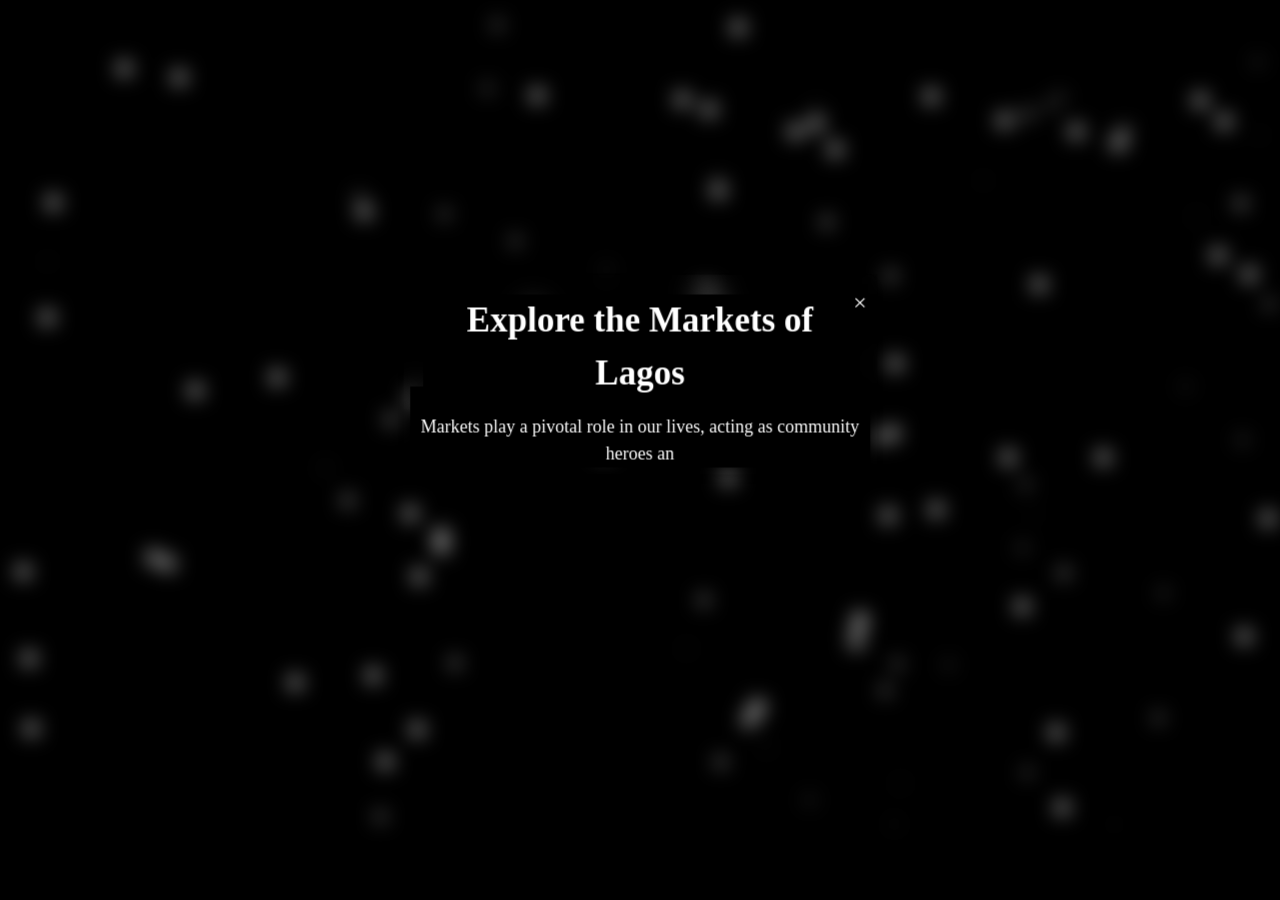
==== index.html @ 4a2139b1 "Add files via upload" ====
<!DOCTYPE html>
<html lang="en">
<head>
    <meta charset="UTF-8">
    <meta name="viewport" content="width=device-width, initial-scale=1.0">
    <link href='https://unpkg.com/boxicons@2.1.4/css/boxicons.min.css' rel='stylesheet'>
    <link rel="stylesheet" href="https://cdnjs.cloudflare.com/ajax/libs/font-awesome/6.4.2/css/all.min.css" integrity="sha512-z3gLpd7yknf1YoNbCzqRKc4qyor8gaKU1qmn+CShxbuBusANI9QpRohGBreCFkKxLhei6S9CQXFEbbKuqLg0DA==" crossorigin="anonymous" referrerpolicy="no-referrer" />
    <title>Lagos Markets</title>
    <link rel="stylesheet" href="new.css">
</head>
<body class="sky">
    <!-- Pop-up Card -->
    <div class="popup-card" id="popupCard">
        <div class="card-content">
            <span class="close-btn" id="closeBtn">&times;</span>
            <h2>Explore the Markets of Lagos</h2>
            <p>
                Markets play a pivotal role in our lives, acting as community heroes and underlining their importance in the fabric of an economy. They foster connections, support local businesses, and ensure food security. <br>Embark on a cosmic adventure to explore Lagos city's markets among the stars and discover their unique and captivating characteristics.<br>Click a star, move a star, either way, they have something to say. <br>Happy exploring!
            </p>
        </div>
    </div>

    <div class="night-sky container-fluid">
        <!-- Stars -->
       
        <!-- Add more stars as needed -->
    </div>

    <div class="modal" id="marketModal">
        <div class="info-card">
            <strong id="modalName"></strong>
            <p id="modalLocation"></p>
            <p id="modalInfo"></p>
            <button id="modalClose">Close</button>
        </div>
    </div>
    

    <div class="dashboard-container">
        <div class="dashboard">
            <div class="custom-dropdown" id="starNameDropdown">
                <div class="dropdown-selected"><i class="fa-solid fa-arrow-up-from-bracket"></i></div> 
                <div class="dropdown-options">
                <div class="dropdown-option" style="--i:5;" class="option-text" data-value="Abattoir Meat Market">Abattoir Meat</div>
                <div class="dropdown-option" style="--i:5;" class="option-text" data-value="Agbalata market">Agbalata market</div>
                <div class="dropdown-option" style="--i:5;" class="option-text" data-value="Alaba international market">Alaba international</div>
                <div class="dropdown-option" style="--i:5;" class="option-text" data-value="Alade Market">Alade</div>
                <div class="dropdown-option" style="--i:5;" class="option-text" data-value="Ajah Market">Ajah Market</div>
                <div class="dropdown-option" style="--i:5;" class="option-text" data-value="Ajina Market">Ajina</div>
                <div class="dropdown-option" style="--i:5;" class="option-text" data-value="Aratumi Market">Aratumi</div>
                <div class="dropdown-option" style="--i:5;" class="option-text" data-value="Arena Market">Arena </div>
                <div class="dropdown-option" style="--i:5;" class="option-text" data-value="Badagry Market">Badagry</div>
                <div class="dropdown-option" style="--i:5;" class="option-text" data-value="Bali Market">Bali</div>
                <div class="dropdown-option" style="--i:5;" class="option-text" data-value="Balogun Market">Balogun </div>
                <div class="dropdown-option" style="--i:5;" class="option-text" data-value="Bar Beach Market">Bar Beach</div>
                <div class="dropdown-option" style="--i:5;" class="option-text" data-value="Bariga Market">Bariga</div>
                <div class="dropdown-option" style="--i:5;" class="option-text" data-value="Computer Village">Computer Village</div>
                <div class="dropdown-option" style="--i:5;" class="option-text" data-value="Dosunmu Market">Dosunmu</div>
                <div class="dropdown-option" style="--i:5;" class="option-text" data-value="Ebute Ero Market">Ebute Ero</div>
                <div class="dropdown-option" style="--i:5;" class="option-text" data-value="Epe Fish Market">Epe Fish Market</div>
                <div class="dropdown-option" style="--i:5;" class="option-text" data-value="Idi Oro Market">Idi Oro Market</div>
                <div class="dropdown-option" style="--i:5;" class="option-text" data-value="Ijora Olapa Fish Market">Ijora Olapa</div>
                <div class="dropdown-option" style="--i:5;" class="option-text" data-value="Iyana-Iba Market">Iyana-Iba Market</div>
                <div class="dropdown-option" style="--i:5;" class="option-text" data-value="Ikotun Market">Ikotun Market</div>
                <div class="dropdown-option" style="--i:5;" class="option-text" data-value="Iddo Market">Iddo Market</div>
                <div class="dropdown-option" style="--i:5;" class="option-text" data-value="Idumota Market">Idumota Market</div>
                <div class="dropdown-option" style="--i:5;" class="option-text" data-value="Ile Epo Market">Ile Epo Market</div>
                <div class="dropdown-option" style="--i:5;" class="option-text" data-value="Ita Faji Market">Ita Faji Market</div>
                <div class="dropdown-option" style="--i:5;" class="option-text" data-value="Itunmoja Market">Itunmoja</div>
                <div class="dropdown-option" style="--i:5;" class="option-text" data-value="Isale Eko Market">Isale Eko Market</div>
                <div class="dropdown-option" style="--i:5;" class="option-text" data-value="Jankarra Market">Jankarra</div>
                <div class="dropdown-option" style="--i:5;" class="option-text" data-value="Ladipo Market">Ladipo Market</div>
                <div class="dropdown-option" style="--i:5;" class="option-text" data-value="Ladipo Paper Market">Ladipo Paper Market</div>
                <div class="dropdown-option" style="--i:5;" class="option-text" data-value="Agboju Market">Agboju</div>
                <div class="dropdown-option" style="--i:5;" class="option-text" data-value="Daleko Market">Daleko</div>
                <div class="dropdown-option" style="--i:5;" class="option-text" data-value="Mushin market">Mushin market</div>
                <div class="dropdown-option" style="--i:5;" class="option-text" data-value="Oyingbo Market">Oyingbo Market</div>
                <div class="dropdown-option" style="--i:5;" class="option-text" data-value="Mile 2 Market">Mile 2 Market</div>
                <div class="dropdown-option" style="--i:5;" class="option-text" data-value="Mile 12 Market">Mile 12 Market</div>
                <div class="dropdown-option" style="--i:5;" class="option-text" data-value="Ogba Sunday Market">Ogba Sunday Market</div>
                <div class="dropdown-option" style="--i:5;" class="option-text" data-value="Ojah Market">Ojah Market</div>
                <div class="dropdown-option" style="--i:5;" class="option-text" data-value="Ojodu Market">Ojodu Market</div>
                <div class="dropdown-option" style="--i:5;" class="option-text" data-value="Oke Odo Market">Oke Odo Market</div>
                <div class="dropdown-option" style="--i:5;" class="option-text" data-value="Oniru New Market">Oniru New Market</div>
                <div class="dropdown-option" style="--i:5;" class="option-text" data-value="Vespa market">Vespa</div>
                <div class="dropdown-option" style="--i:5;" class="option-text" data-value="Oshodi Market">Oshodi Market</div>
                <div class="dropdown-option" style="--i:5;" class="option-text" data-value="Téjúoshó Market">Téjúoshó Market</div>
                <div class="dropdown-option" style="--i:5;" class="option-text" data-value="Sangotedo Market">Sangotedo Market</div>
                <div class="dropdown-option" style="--i:5;" class="option-text" data-value="Kajola Plank Market">Kajola Plank</div>
                <div class="dropdown-option" style="--i:5;" class="option-text" data-value="Katangua Market">Katangua</div>
                <div class="dropdown-option" style="--i:5;" class="option-text" data-value="Odunade market">Odunade market</div>
                <div class="dropdown-option" style="--i:5;" class="option-text" data-value="Ojuwoye Market">Ojuwoye Market</div>
                <div class="dropdown-option" style="--i:5;" class="option-text" data-value="Plaintain Market">Plaintain Market</div>
                <div class="dropdown-option" style="--i:5;" class="option-text" data-value="White sands Market">White sands</div>
                <div class="dropdown-option" style="--i:5;" class="option-text" data-value="Aswani Market">Aswani</div>
                <div class="dropdown-option" style="--i:5;" class="option-text" data-value="Leather market">Leather market</div>
                <div class="dropdown-option" style="--i:5;" class="option-text" data-value="Yaba Market">Yaba Market</div>
                <div class="dropdown-option" style="--i:5;" class="option-text" data-value="Liverpool Under-Bridge Market">Liverpool Under-Bridge</div>
                <div class="dropdown-option" style="--i:5;" class="option-text" data-value="Makoko Asejire Market">Makoko Asejire</div>
                <div class="dropdown-option" style="--i:5;" class="option-text" data-value="Pelewura Market">Pelewura</div>
                <div class="dropdown-option" style="--i:5;" class="option-text" data-value="Rauf Aregbesola Market">Rauf Aregbesola</div>
                <div class="dropdown-option" style="--i:5;" class="option-text" data-value="Sandgrouse market">Sandgrouse</div>
            </div>
            <input type="hidden" name="star" value="">
        </div>
        <button id="changeColorButton" class="neumorphism-button">
            <i class="fas fa-star" style="font-size: 24px; color: white;"></i>
        </button>
    </div>
</div>

    <script src="./new.js"></script>
</body>
</html>
---- new.css ----
*{
    box-sizing: border-box;
    margin: 0;
    padding: 0;
    /* background: url(sky.jpg) !important; */
    background: black;
    background-repeat: no-repeat !important;
    background-size: cover !important;
    background-attachment: fixed !important;
    background-position: center !important;
    /* background: radial-gradient(circle,rgba(3,3,48,1) 0%, rgba(0,0,0,1) 100%); */
}

.sky{
    width: 100vw;
    height: 100vh;
    background: radial-gradient(circle,rgb(2, 2, 12) 0% rgba(0,0,0,1) 100%);

    }
.night-sky{
    position: absolute;
    background: none;
    width: 100%;
    height: 90%;
    margin: 15px;
    padding: 0;
    overflow: hidden;
}
/* Styles for the stars */
.fa-asterisk {
    position: absolute;
    font-size: 24px;
    color: white;
    cursor: pointer;
    user-drag: none;
    touch-action: none;
}


.night-sky i.fa-solid.fa-asterisk {
    animation: glow 2s infinite, fade 3s linear infinite;
    background: none;
    font-size: 20px;
    color: white;
}
@keyframes fade {
    0%, 100% {
        transform: scale(.1);
    }
    50% {
        transform: scale(1);
    }
}

.tooltip {
    position: absolute;
    z-index: 999;
    background-color: rgba(0, 0, 0, 0.8);
    color: white;
    padding: 8px 12px;
    border-radius: 4px;
    font-size: 14px;
    pointer-events: none; /* Prevent the tooltip from blocking mouse events on the underlying elements */
    white-space: nowrap; /* Prevent text from wrapping */
  }
  
  .tooltip strong {
    font-weight: bold;
  }
  
  /* Additional styles for arrow or pointer (optional) */
  .tooltip::before {
    content: '';
    position: absolute;
    border-style: solid;
    border-width: 6px 6px 0;
    border-color: rgba(0, 0, 0, 0.8) transparent transparent transparent;
    bottom: 100%;
    left: 50%;
    transform: translateX(-50%);
  }

  .blur-background {
    filter: blur(15px); /* Apply background blur when the info card is displayed */
}
  .modal {
    display: none;
    position: fixed;
    color: white;
    top: 0;
    left: 0;
    width: 100%;
    height: 100%;
    background-color: rgba(0, 0, 0, 0.5);
    animation: bounceAndHover 3s ease infinite; /* Adjust the duration and easing as needed */
    z-index: 1;
    overflow: auto;
}
/* Add this CSS to your stylesheet */
@keyframes bounceAndHover {
    0%, 100% {
      transform: translateY(0);
    }
    50% {
      transform: translateY(-10px);
    }
  }
  
  

.info-card {
    background-color: transparent;
    padding: 20px;
    border-radius: 5px;
    position: absolute;
    top: 50%;
    left: 50%;
    border-radius: 50px;
    transform: translate(-50%, -50%);
    text-align: center;
    box-shadow: 0px 0px 10px rgba(0, 0, 0, 0.2);
}



#modalClose {
    background-color: #121404;
    color: white;
    border: none;
    padding: 5px 10px;
    border-radius: 5px;
    cursor: pointer;
    margin-top: 10px;
}
.close-button {
    position: absolute;
    top: 10px;
    right: 10px;
    cursor: pointer;
    box-shadow: 4px 4px 8px rgba(11, 11, 11, 0.1), -4px -4px 8px rgba(30, 29, 29, 0.5); /* Neumorphism-style box shadow */
    transition: all 0.2s ease-in-out;
}

/* Dashboard Styles */
.dashboard-container {
    background-color: none;
    padding: 20px;
    position: fixed;
    bottom: 0;
    width: 100%; /* Change width to 100% */
    display: flex;
    justify-content: center;
    margin: 0;
    z-index: 1;
    box-shadow: 0px 0px 10px rgba(0, 0, 0, 0.2);
}


.dashboard {
    display: flex;
    /* flex-direction: column; */
    align-items: center;
    justify-content: space-between;
}

.dashboard label {
    margin: 10px 0;
    color: white;
    font-size: 15px;
}

/* Style the custom dropdown */
.custom-dropdown {
    position: relative;
    display: inline-block;
}

/* Style the custom dropdown */
.custom-dropdown {
    position: relative;
    display: inline-block;
}

/* Style the dropdown container */
.dropdown-container {
    position: fixed;
    bottom: 20px; /* Adjust this value to control the distance from the bottom */
    left: 50%;
    transform: translateX(-50%);
    z-index: 1; /* Ensure the dropdown container is above other elements */
    background: none;
}

/* Style the dropdown selected element */
.dropdown-selected {
    height: 50px;
    width: 190px;
    line-height: 50px;
    padding: 0 20px;
    background-color: #000000;
    border-radius: 50px;
    color: rgb(255, 241, 241);
    display: flex;
    justify-content: space-between;
    align-items: center;
    cursor: pointer;
    z-index: 2;
    position: relative;
    transition: all 0.2s ease-in-out;
    box-shadow: 0px 4px 6px rgba(0, 0, 0, 0.1), 0px 1px 3px rgba(0, 0, 0, 0.08); /* Matte black shadow */
    filter: drop-shadow(0px 4px 6px rgba(255, 255, 255, 0.2)); /* Mild light shadow */
}

/* Style the button text color */
.dropdown-selected span {
    flex-grow: 1;
    padding: 0 10px;
    white-space: nowrap;
    overflow: hidden;
    text-overflow: ellipsis;
}

/* Style the dropdown options */
.dropdown-options {
    display: none;
    position: absolute;
    bottom: 60px; /* Adjust this value to control the distance from the bottom */
    left: 50%;
    transform: translateX(-50%);
    width: 190px;
    color: rgb(152, 152, 152);
    max-height: 150px;
    overflow-y: auto;
    background-color: #302a2a;
    border-radius: 0 0 10px 10px;
    box-shadow: 0px 0px 10px rgba(0, 0, 0, 0.2);
    z-index: 3; /* Ensure the dropdown options are above other elements */
    max-height: 150px; /* Set a maximum height for scroll effect */
    overflow-y: auto; 
}

/* Show the dropdown options when .active class is added to .custom-dropdown */
.custom-dropdown.active .dropdown-options {
    display: block;
}

.custom-dropdown .fa-arrow-up-from-bracket {
    font-size: 15px;
    color: white;
}

/* Style the dropdown option items */
.dropdown-option {
    padding: 10px;
    cursor: pointer;
    transition: background-color 0.3s ease;
    background-color: rgb(0, 0, 0);
    padding: 10px 20px !important;
    border-top: 2px solid rgba(60, 55, 55, 0.2)
}

.dropdown-option:hover {
    background-color: #14151d;
}


.neumorphism-button {
    background-color: black; /* Background color for the button */
    color: #716c6c; /* Text color for the button */
    border: none;
    padding: 10px 20px;
    border-radius: 10px;
    margin: 0 0 0 20px;
    cursor: pointer;
    box-shadow: 4px 4px 8px rgba(173, 163, 163, 0.1), -4px -4px 8px rgba(38, 35, 35, 0.5); /* Neumorphism-style box shadow */
    transition: all 0.01s ease-in-out;
}

.neumorphism-button:active {
    transform: translate(2px, 2px);
    box-shadow: 1px 1px 5px #1f1e1e, -1px -1px 5px #252121;
}

.fa-arrow-up-from-bracket {
    transition: transform 0.3s ease !important; /* Add smooth transition effect */
}

/* Rotated state of the arrow icon */
.fa-arrow-up-from-bracket.rotated {
    transform: rotate(180deg) !important;
}

/* Add your existing styles here */

/* Pop-up Card Styles */
/* Style the popup card */
.popup-card {
    display: none;
    position: fixed;
    top: 50%; /* Vertically center */
    left: 50%; /* Horizontally center */
    transform: translate(-50%, -130%); /* Center the element */
    width: 37%;
    height: 15%;
    line-height: 1.5;
    background: none;
    z-index: 999;
    color: white;
    backdrop-filter: blur(10px); /* Apply blur to the popup */
    display: flex;
    justify-content: center;
    align-items: center;
    flex-direction: column;
}

.popup-open {
    filter: blur(10px); /* Apply blur to the background when popup is open */
}

/* Style the content inside the popup card */
.popup-card h2 {
    font-size: 35px;
}

.popup-card p {
    font-size: 18px;
    margin: -13px;
}

.card-content {
    background: none;
    font-size: 30px;
    border-radius: 10px;
    padding: 20px;
    text-align: center;
    box-shadow: 0 4px 6px rgba(0, 0, 0, 0.1);
}


.close-btn {
    position: absolute;
    top: 10px;
    right: 10px;
    font-size: 24px;
    cursor: pointer;
}

/* Media query for smaller screens */
@media (max-width: 912px) and (max-height: 1368px) and (min-width: 280px) and (min-height: 360px) {
    body {
        overflow: hidden; /* Prevent body overflow to avoid interference with swipe scrolling */
    }

    .night-sky {
        /* ... (your existing styles) ... */
        overflow-y: scroll; /* Enable vertical scrolling for the night sky element */
        -webkit-overflow-scrolling: touch; /* Enable swipe scrolling for iOS devices */
    }
    
    /* Apply overflow: hidden; to .popup-card when it's open */
    .popup-open .popup-card {
        overflow: hidden;
    }

    .popup-card {
        width: 80%; /* Adjust the width for smaller screens */
        height: 25%; /* Adjust the height for smaller screens */
        top: 40%; /* Vertically center */
        left: 50%; /* Horizontally center */
        transform: translate(-50%, -50%); /* Center the element */
        line-height: 1.5;
        background: none;
        z-index: 999;
        color: white;
        backdrop-filter: blur(10px); /* Apply blur to the popup */
        display: flex;
        justify-content: center;
        align-items: center;
        flex-direction: column;
    }

    .popup-card h2 {
        font-size: 25px;
    }
    
    .popup-card p {
        font-size: 14px;
        margin: -13px;
    }

    .info-card {
        background-color: transparent;
        padding: 20px;
        border-radius: 5px;
        position: absolute;
        top: 50%;
        left: 50%;
        border-radius: 50px;
        transform: translate(-50%, -50%);
        text-align: center;
        box-shadow: 0px 0px 10px rgba(0, 0, 0, 0.2);
        width: 70%; /* Adjust the width for smaller screens */
    }

    .dropdown-options {
        max-height: 150px; /* Set your desired maximum height */
        overflow-y: scroll; /* Enable vertical scrolling with a scrollbar */
        padding-right: 8px; /* Add some padding to avoid content cutoff */
        -webkit-overflow-scrolling: touch; /* Enable swipe scrolling for iOS devices */
    }

    .dashboard-container {
        position: fixed;
        bottom: 16px;
        left: 0;
        width: 100%;
    }

    /* Styles for stars on smaller screens */
    .fa-asterisk {
        font-size: 32px;
    }

    .night-sky {
        position: absolute;
        background: none;
        width: calc(100% - 30px); /* Subtract 30px from both sides for margin */
        height: 90%;
        margin: 15px;
        padding: 0;
        overflow: hidden;
    }

    .night-sky i.fa-asterisk {
        text-shadow: 0px 0px 10px white;
        animation: fade 3s linear infinite;
        background: none;
        font-size: 25px;
        color: white;
    }
}
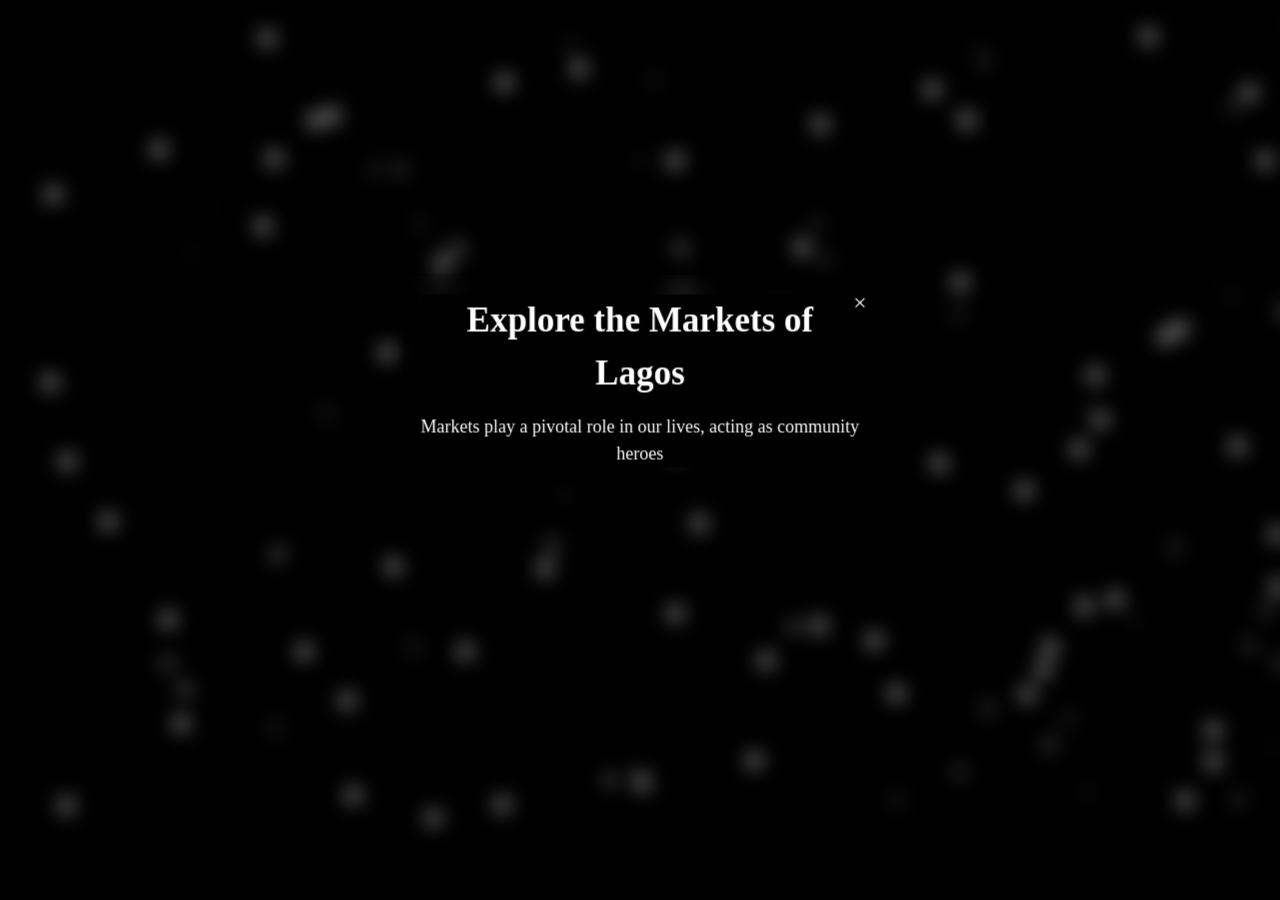
==== commit aa818e3a: "Update index.html" ====
--- a/index.html
+++ b/index.html
@@ -39,67 +39,76 @@
     <div class="dashboard-container">
         <div class="dashboard">
             <div class="custom-dropdown" id="starNameDropdown">
-                <div class="dropdown-selected"><i class="fa-solid fa-arrow-up-from-bracket"></i></div> 
+                <div class="dropdown-selected">
+                    <i class="fa-solid fa-arrow-up-from-bracket"></i></div> 
                 <div class="dropdown-options">
-                <div class="dropdown-option" style="--i:5;" class="option-text" data-value="Abattoir Meat Market">Abattoir Meat</div>
-                <div class="dropdown-option" style="--i:5;" class="option-text" data-value="Agbalata market">Agbalata market</div>
-                <div class="dropdown-option" style="--i:5;" class="option-text" data-value="Alaba international market">Alaba international</div>
-                <div class="dropdown-option" style="--i:5;" class="option-text" data-value="Alade Market">Alade</div>
-                <div class="dropdown-option" style="--i:5;" class="option-text" data-value="Ajah Market">Ajah Market</div>
-                <div class="dropdown-option" style="--i:5;" class="option-text" data-value="Ajina Market">Ajina</div>
-                <div class="dropdown-option" style="--i:5;" class="option-text" data-value="Aratumi Market">Aratumi</div>
-                <div class="dropdown-option" style="--i:5;" class="option-text" data-value="Arena Market">Arena </div>
-                <div class="dropdown-option" style="--i:5;" class="option-text" data-value="Badagry Market">Badagry</div>
-                <div class="dropdown-option" style="--i:5;" class="option-text" data-value="Bali Market">Bali</div>
-                <div class="dropdown-option" style="--i:5;" class="option-text" data-value="Balogun Market">Balogun </div>
-                <div class="dropdown-option" style="--i:5;" class="option-text" data-value="Bar Beach Market">Bar Beach</div>
-                <div class="dropdown-option" style="--i:5;" class="option-text" data-value="Bariga Market">Bariga</div>
-                <div class="dropdown-option" style="--i:5;" class="option-text" data-value="Computer Village">Computer Village</div>
-                <div class="dropdown-option" style="--i:5;" class="option-text" data-value="Dosunmu Market">Dosunmu</div>
-                <div class="dropdown-option" style="--i:5;" class="option-text" data-value="Ebute Ero Market">Ebute Ero</div>
-                <div class="dropdown-option" style="--i:5;" class="option-text" data-value="Epe Fish Market">Epe Fish Market</div>
-                <div class="dropdown-option" style="--i:5;" class="option-text" data-value="Idi Oro Market">Idi Oro Market</div>
-                <div class="dropdown-option" style="--i:5;" class="option-text" data-value="Ijora Olapa Fish Market">Ijora Olapa</div>
-                <div class="dropdown-option" style="--i:5;" class="option-text" data-value="Iyana-Iba Market">Iyana-Iba Market</div>
-                <div class="dropdown-option" style="--i:5;" class="option-text" data-value="Ikotun Market">Ikotun Market</div>
-                <div class="dropdown-option" style="--i:5;" class="option-text" data-value="Iddo Market">Iddo Market</div>
-                <div class="dropdown-option" style="--i:5;" class="option-text" data-value="Idumota Market">Idumota Market</div>
-                <div class="dropdown-option" style="--i:5;" class="option-text" data-value="Ile Epo Market">Ile Epo Market</div>
-                <div class="dropdown-option" style="--i:5;" class="option-text" data-value="Ita Faji Market">Ita Faji Market</div>
-                <div class="dropdown-option" style="--i:5;" class="option-text" data-value="Itunmoja Market">Itunmoja</div>
-                <div class="dropdown-option" style="--i:5;" class="option-text" data-value="Isale Eko Market">Isale Eko Market</div>
-                <div class="dropdown-option" style="--i:5;" class="option-text" data-value="Jankarra Market">Jankarra</div>
-                <div class="dropdown-option" style="--i:5;" class="option-text" data-value="Ladipo Market">Ladipo Market</div>
-                <div class="dropdown-option" style="--i:5;" class="option-text" data-value="Ladipo Paper Market">Ladipo Paper Market</div>
-                <div class="dropdown-option" style="--i:5;" class="option-text" data-value="Agboju Market">Agboju</div>
-                <div class="dropdown-option" style="--i:5;" class="option-text" data-value="Daleko Market">Daleko</div>
-                <div class="dropdown-option" style="--i:5;" class="option-text" data-value="Mushin market">Mushin market</div>
-                <div class="dropdown-option" style="--i:5;" class="option-text" data-value="Oyingbo Market">Oyingbo Market</div>
-                <div class="dropdown-option" style="--i:5;" class="option-text" data-value="Mile 2 Market">Mile 2 Market</div>
-                <div class="dropdown-option" style="--i:5;" class="option-text" data-value="Mile 12 Market">Mile 12 Market</div>
-                <div class="dropdown-option" style="--i:5;" class="option-text" data-value="Ogba Sunday Market">Ogba Sunday Market</div>
-                <div class="dropdown-option" style="--i:5;" class="option-text" data-value="Ojah Market">Ojah Market</div>
-                <div class="dropdown-option" style="--i:5;" class="option-text" data-value="Ojodu Market">Ojodu Market</div>
-                <div class="dropdown-option" style="--i:5;" class="option-text" data-value="Oke Odo Market">Oke Odo Market</div>
-                <div class="dropdown-option" style="--i:5;" class="option-text" data-value="Oniru New Market">Oniru New Market</div>
-                <div class="dropdown-option" style="--i:5;" class="option-text" data-value="Vespa market">Vespa</div>
-                <div class="dropdown-option" style="--i:5;" class="option-text" data-value="Oshodi Market">Oshodi Market</div>
-                <div class="dropdown-option" style="--i:5;" class="option-text" data-value="Téjúoshó Market">Téjúoshó Market</div>
-                <div class="dropdown-option" style="--i:5;" class="option-text" data-value="Sangotedo Market">Sangotedo Market</div>
-                <div class="dropdown-option" style="--i:5;" class="option-text" data-value="Kajola Plank Market">Kajola Plank</div>
-                <div class="dropdown-option" style="--i:5;" class="option-text" data-value="Katangua Market">Katangua</div>
-                <div class="dropdown-option" style="--i:5;" class="option-text" data-value="Odunade market">Odunade market</div>
-                <div class="dropdown-option" style="--i:5;" class="option-text" data-value="Ojuwoye Market">Ojuwoye Market</div>
-                <div class="dropdown-option" style="--i:5;" class="option-text" data-value="Plaintain Market">Plaintain Market</div>
-                <div class="dropdown-option" style="--i:5;" class="option-text" data-value="White sands Market">White sands</div>
-                <div class="dropdown-option" style="--i:5;" class="option-text" data-value="Aswani Market">Aswani</div>
-                <div class="dropdown-option" style="--i:5;" class="option-text" data-value="Leather market">Leather market</div>
-                <div class="dropdown-option" style="--i:5;" class="option-text" data-value="Yaba Market">Yaba Market</div>
-                <div class="dropdown-option" style="--i:5;" class="option-text" data-value="Liverpool Under-Bridge Market">Liverpool Under-Bridge</div>
-                <div class="dropdown-option" style="--i:5;" class="option-text" data-value="Makoko Asejire Market">Makoko Asejire</div>
-                <div class="dropdown-option" style="--i:5;" class="option-text" data-value="Pelewura Market">Pelewura</div>
-                <div class="dropdown-option" style="--i:5;" class="option-text" data-value="Rauf Aregbesola Market">Rauf Aregbesola</div>
-                <div class="dropdown-option" style="--i:5;" class="option-text" data-value="Sandgrouse market">Sandgrouse</div>
+                    <div class="dropdown-option" style="--i:5;" class="option-text" data-value="Abattoir Meat Market">Abattoir Meat</div>
+                    <div class="dropdown-option" style="--i:5;" class="option-text" data-value="Agbalata Market">Agbalata</div>
+                    <div class="dropdown-option" style="--i:5;" class="option-text" data-value="Agboju Market">Agboju</div>
+                    <div class="dropdown-option" style="--i:5;" class="option-text" data-value="Agege Market">Agege</div>
+                    <div class="dropdown-option" style="--i:5;" class="option-text" data-value="Ajah Market">Ajah</div>
+                    <div class="dropdown-option" style="--i:5;" class="option-text" data-value="Ajina Market">Ajina</div>
+                    <div class="dropdown-option" style="--i:5;" class="option-text" data-value="Akodo Market">Akodo</div>
+                    <div class="dropdown-option" style="--i:5;" class="option-text" data-value="Alaba international Market">Alaba</div>
+                    <div class="dropdown-option" style="--i:5;" class="option-text" data-value="Alade Market">Alade</div>
+                    <div class="dropdown-option" style="--i:5;" class="option-text" data-value="Alade Market (New)">New Alade</div>
+                    <div class="dropdown-option" style="--i:5;" class="option-text" data-value="Amu Market">Amu</div>
+                    <div class="dropdown-option" style="--i:5;" class="option-text" data-value="Apongbon Market">Apongbon</div>
+                    <div class="dropdown-option" style="--i:5;" class="option-text" data-value="Aratumi Market">Aratumi</div>
+                    <div class="dropdown-option" style="--i:5;" class="option-text" data-value="Arena Market">Arena</div>
+                    <div class="dropdown-option" style="--i:5;" class="option-text" data-value="Aswani Market">Aswani</div>
+                    <div class="dropdown-option" style="--i:5;" class="option-text" data-value="Bali Market">Bali</div>
+                    <div class="dropdown-option" style="--i:5;" class="option-text" data-value="Balogun Market">Balogun</div>
+                    <div class="dropdown-option" style="--i:5;" class="option-text" data-value="Bar Beach Market">Bar Beach</div>
+                    <div class="dropdown-option" style="--i:5;" class="option-text" data-value="Bariga Market">Bariga</div>
+                    <div class="dropdown-option" style="--i:5;" class="option-text" data-value="Cele Market">Cele</div>
+                    <div class="dropdown-option" style="--i:5;" class="option-text" data-value="Computer Village">Computer Village</div>
+                    <div class="dropdown-option" style="--i:5;" class="option-text" data-value="Daleko Market">Daleko</div>
+                    <div class="dropdown-option" style="--i:5;" class="option-text" data-value="Dosunmu Market">Dosunmu</div>
+                    <div class="dropdown-option" style="--i:5;" class="option-text" data-value="Ebute Ero Market">Ebute Ero</div>
+                    <div class="dropdown-option" style="--i:5;" class="option-text" data-value="Epe Fish Market">Epe Fish Market</div>
+                    <div class="dropdown-option" style="--i:5;" class="option-text" data-value="Idi Oro Market">Idi Oro</div>
+                    <div class="dropdown-option" style="--i:5;" class="option-text" data-value="Iddo Market">Iddo</div>
+                    <div class="dropdown-option" style="--i:5;" class="option-text" data-value="Idumota Market">Idumota</div>
+                    <div class="dropdown-option" style="--i:5;" class="option-text" data-value="Ijesha Market">Ijesha</div>
+                    <div class="dropdown-option" style="--i:5;" class="option-text" data-value="Ijora Olapa Fish Market">Ijora Olapa</div>
+                    <div class="dropdown-option" style="--i:5;" class="option-text" data-value="Ile Epo Market">Ile Epo</div>
+                    <div class="dropdown-option" style="--i:5;" class="option-text" data-value="Isale Eko Market">Isale Eko</div>
+                    <div class="dropdown-option" style="--i:5;" class="option-text" data-value="Ita Faji Market">Ita Faji</div>
+                    <div class="dropdown-option" style="--i:5;" class="option-text" data-value="Itunmoja Market">Itunmoja</div>
+                    <div class="dropdown-option" style="--i:5;" class="option-text" data-value="Iyana-Iba Market">Iyana-Iba</div>
+                    <div class="dropdown-option" style="--i:5;" class="option-text" data-value="Ikotun Market">Ikotun</div>
+                    <div class="dropdown-option" style="--i:5;" class="option-text" data-value="Jankarra Market">Jankarra</div>
+                    <div class="dropdown-option" style="--i:5;" class="option-text" data-value="Kajola Plank Market">Kajola Plank</div>
+                    <div class="dropdown-option" style="--i:5;" class="option-text" data-value="Katangua Market">Katangua</div>
+                    <div class="dropdown-option" style="--i:5;" class="option-text" data-value="Lekki Arts & Crafts Market">Lekki Arts & Crafts</div>
+                    <div class="dropdown-option" style="--i:5;" class="option-text" data-value="Ladipo Market">Ladipo</div>
+                    <div class="dropdown-option" style="--i:5;" class="option-text" data-value="Ladipo Paper Market">Ladipo Paper</div>
+                    <div class="dropdown-option" style="--i:5;" class="option-text" data-value="Leather Market">Leather</div>
+                    <div class="dropdown-option" style="--i:5;" class="option-text" data-value="Liverpool Under-Bridge Market">Liverpool Under-Bridge</div>
+                    <div class="dropdown-option" style="--i:5;" class="option-text" data-value="Makoko Asejire Market">Makoko Asejire</div>
+                    <div class="dropdown-option" style="--i:5;" class="option-text" data-value="Mile 12 Market">Mile 12</div>
+                    <div class="dropdown-option" style="--i:5;" class="option-text" data-value="Mile 2 Market">Mile 2</div>
+                    <div class="dropdown-option" style="--i:5;" class="option-text" data-value="Mushin Market">Mushin</div>
+                    <div class="dropdown-option" style="--i:5;" class="option-text" data-value="Odunade Market">Odunade</div>
+                    <div class="dropdown-option" style="--i:5;" class="option-text" data-value="Ogba Sunday Market">Ogba Sunday Market</div>
+                    <div class="dropdown-option" style="--i:5;" class="option-text" data-value="Ojah Market">Ojah</div>
+                    <div class="dropdown-option" style="--i:5;" class="option-text" data-value="Ojodu Market">Ojodu</div>
+                    <div class="dropdown-option" style="--i:5;" class="option-text" data-value="Ojuwoye Market">Ojuwoye</div>
+                    <div class="dropdown-option" style="--i:5;" class="option-text" data-value="Oke Odo Market">Oke Odo</div>
+                    <div class="dropdown-option" style="--i:5;" class="option-text" data-value="Oniru New Market">Oniru New Market</div>
+                    <div class="dropdown-option" style="--i:5;" class="option-text" data-value="Onipanu Rod Market">Onipanu Rod</div>
+                    <div class="dropdown-option" style="--i:5;" class="option-text" data-value="Oshodi Market">Oshodi</div>
+                    <div class="dropdown-option" style="--i:5;" class="option-text" data-value="Owode Onirin Market">Owode Onirin</div>
+                    <div class="dropdown-option" style="--i:5;" class="option-text" data-value="Oyingbo Market">Oyingbo</div>
+                    <div class="dropdown-option" style="--i:5;" class="option-text" data-value="Pelewura Market">Pelewura</div>
+                    <div class="dropdown-option" style="--i:5;" class="option-text" data-value="Rauf Aregbesola Market">Rauf Aregbesola</div>
+                    <div class="dropdown-option" style="--i:5;" class="option-text" data-value="Sandgrouse Market">Sandgrouse</div>
+                    <div class="dropdown-option" style="--i:5;" class="option-text" data-value="Sangotedo Market">Sangotedo</div>
+                    <div class="dropdown-option" style="--i:5;" class="option-text" data-value="Téjúoshó Market">Téjúoshó</div>
+                    <div class="dropdown-option" style="--i:5;" class="option-text" data-value="Vespa Market">Vespa</div>
+                    <div class="dropdown-option" style="--i:5;" class="option-text" data-value="White Sands Market">White Sands</div>
+                    <div class="dropdown-option" style="--i:5;" class="option-text" data-value="Yaba Market">Yaba</div>
             </div>
             <input type="hidden" name="star" value="">
         </div>
--- a/new.css
+++ b/new.css
@@ -26,6 +26,7 @@
     padding: 0;
     overflow: hidden;
 }
+
 /* Styles for the stars */
 .fa-asterisk {
     position: absolute;
@@ -399,7 +400,8 @@
         transform: translate(-50%, -50%);
         text-align: center;
         box-shadow: 0px 0px 10px rgba(0, 0, 0, 0.2);
-        width: 70%; /* Adjust the width for smaller screens */
+        width: 90%; /* Adjust the width for smaller screens */
+        height: auto;
     }
 
     .dropdown-options {
@@ -438,4 +440,9 @@
         font-size: 25px;
         color: white;
     }
-}+}
+
+@media (max-height: 667px) {
+    
+}
+
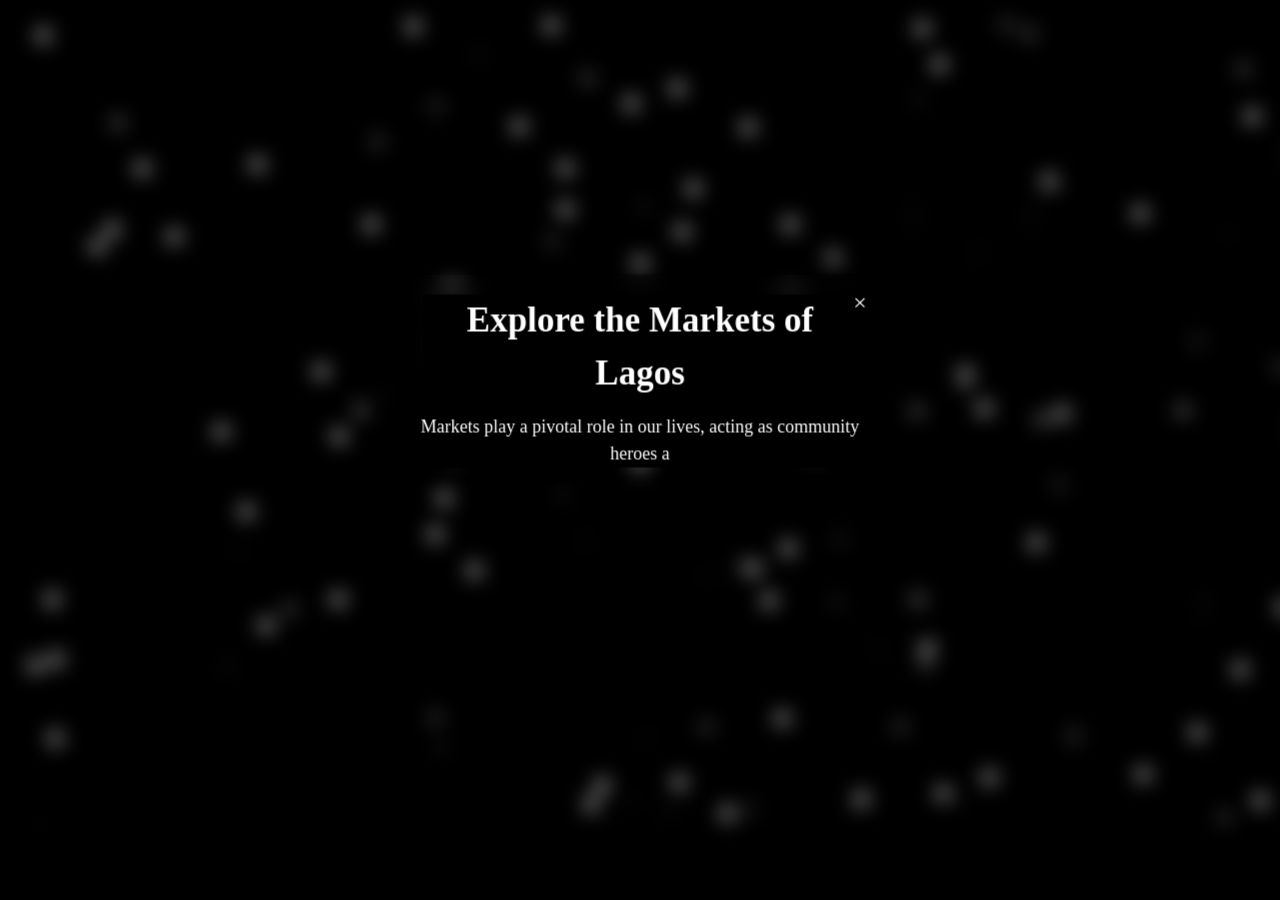
==== commit a8a561c2: "Update index.html" ====
--- a/index.html
+++ b/index.html
@@ -42,7 +42,7 @@
                 <div class="dropdown-selected">
                     <i class="fa-solid fa-arrow-up-from-bracket"></i></div> 
                 <div class="dropdown-options">
-                    <div class="dropdown-option" style="--i:5;" class="option-text" data-value="Abattoir Meat Market">Abattoir Meat</div>
+                    <div class="dropdown-option" style="--i:5;" class="option-text" data-value="Abattoir Meat Market">Abattoir</div>
                     <div class="dropdown-option" style="--i:5;" class="option-text" data-value="Agbalata Market">Agbalata</div>
                     <div class="dropdown-option" style="--i:5;" class="option-text" data-value="Agboju Market">Agboju</div>
                     <div class="dropdown-option" style="--i:5;" class="option-text" data-value="Agege Market">Agege</div>
@@ -85,7 +85,7 @@
                     <div class="dropdown-option" style="--i:5;" class="option-text" data-value="Ladipo Market">Ladipo</div>
                     <div class="dropdown-option" style="--i:5;" class="option-text" data-value="Ladipo Paper Market">Ladipo Paper</div>
                     <div class="dropdown-option" style="--i:5;" class="option-text" data-value="Leather Market">Leather</div>
-                    <div class="dropdown-option" style="--i:5;" class="option-text" data-value="Liverpool Under-Bridge Market">Liverpool Under-Bridge</div>
+                    <div class="dropdown-option" style="--i:5;" class="option-text" data-value="Liverpool Under-Bridge Market">Liverpool</div>
                     <div class="dropdown-option" style="--i:5;" class="option-text" data-value="Makoko Asejire Market">Makoko Asejire</div>
                     <div class="dropdown-option" style="--i:5;" class="option-text" data-value="Mile 12 Market">Mile 12</div>
                     <div class="dropdown-option" style="--i:5;" class="option-text" data-value="Mile 2 Market">Mile 2</div>
@@ -97,7 +97,7 @@
                     <div class="dropdown-option" style="--i:5;" class="option-text" data-value="Ojuwoye Market">Ojuwoye</div>
                     <div class="dropdown-option" style="--i:5;" class="option-text" data-value="Oke Odo Market">Oke Odo</div>
                     <div class="dropdown-option" style="--i:5;" class="option-text" data-value="Oniru New Market">Oniru New Market</div>
-                    <div class="dropdown-option" style="--i:5;" class="option-text" data-value="Onipanu Rod Market">Onipanu Rod</div>
+                    <div class="dropdown-option" style="--i:5;" class="option-text" data-value="Onipanu Rod Market">Onipanu</div>
                     <div class="dropdown-option" style="--i:5;" class="option-text" data-value="Oshodi Market">Oshodi</div>
                     <div class="dropdown-option" style="--i:5;" class="option-text" data-value="Owode Onirin Market">Owode Onirin</div>
                     <div class="dropdown-option" style="--i:5;" class="option-text" data-value="Oyingbo Market">Oyingbo</div>
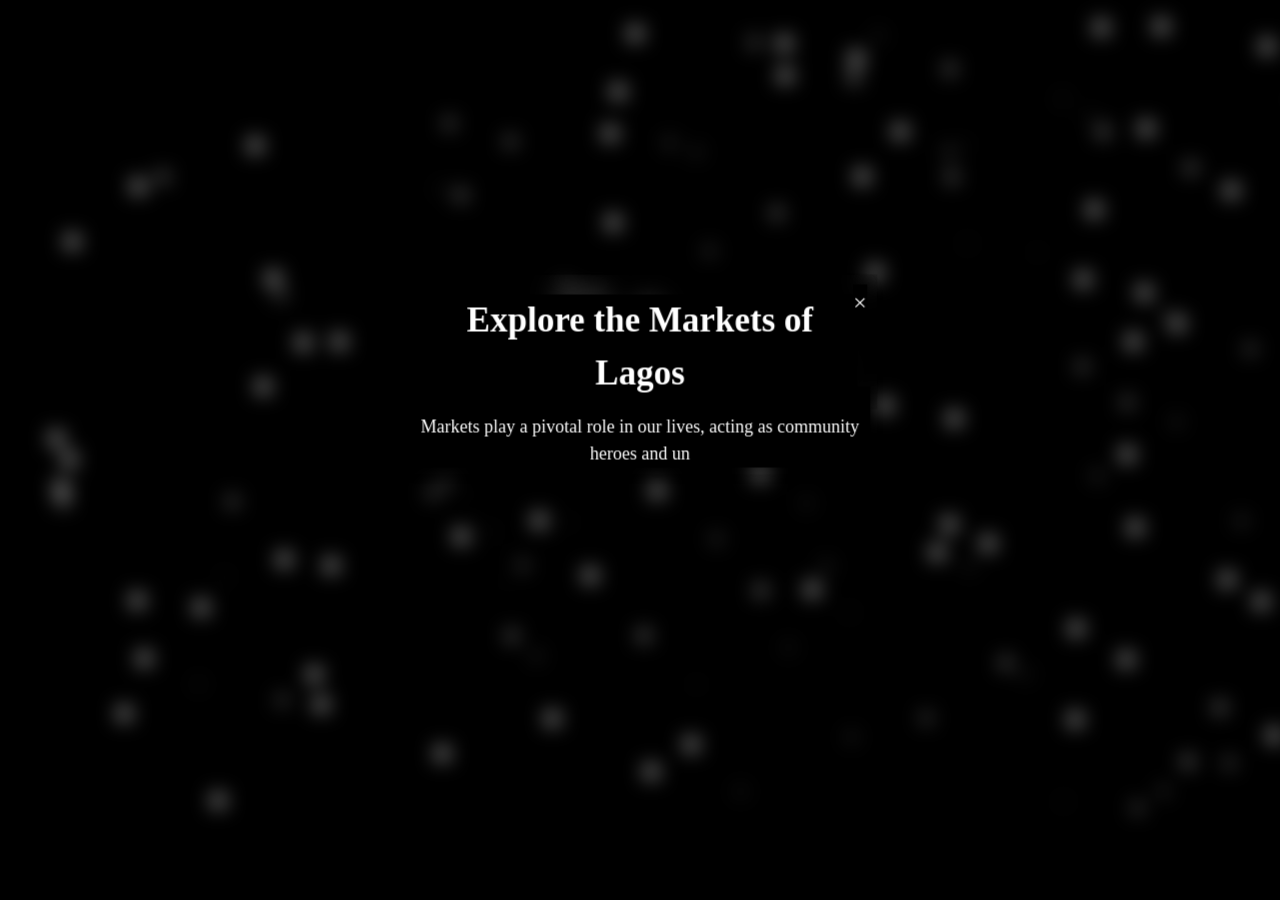
==== commit 317e738c: "Update index.html" ====
--- a/index.html
+++ b/index.html
@@ -15,7 +15,7 @@
             <span class="close-btn" id="closeBtn">&times;</span>
             <h2>Explore the Markets of Lagos</h2>
             <p>
-                Markets play a pivotal role in our lives, acting as community heroes and underlining their importance in the fabric of an economy. They foster connections, support local businesses, and ensure food security. <br>Embark on a cosmic adventure to explore Lagos city's markets among the stars and discover their unique and captivating characteristics.<br>Click a star, move a star, either way, they have something to say. <br>Happy exploring!
+                Markets play a pivotal role in our lives, acting as community heroes and underlining their importance in the fabric of an economy. They foster connections, support local businesses, and ensure food security. <br>Embark on a cosmic adventure to explore Lagos city's markets among the stars and discover their unique and captivating characteristics.<br>Click a star. Move a star. Either way, they have something to say. <br>Happy exploring!
             </p>
         </div>
     </div>
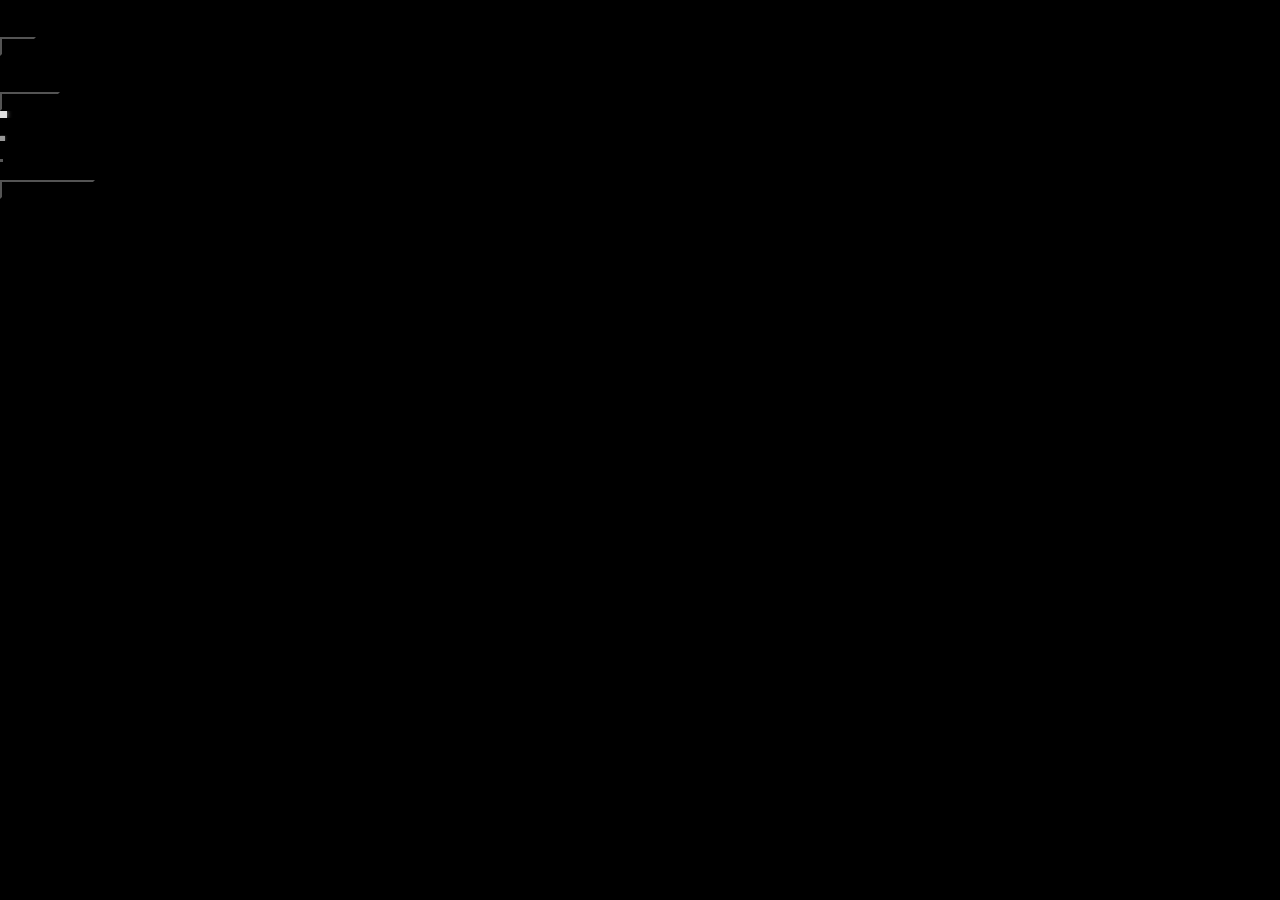
==== commit b2045d42: "Update index.html" ====
--- a/index.html
+++ b/index.html
@@ -8,114 +8,30 @@
     <title>Lagos Markets</title>
     <link rel="stylesheet" href="new.css">
 </head>
-<body class="sky">
-    <!-- Pop-up Card -->
-    <div class="popup-card" id="popupCard">
-        <div class="card-content">
-            <span class="close-btn" id="closeBtn">&times;</span>
-            <h2>Explore the Markets of Lagos</h2>
-            <p>
-                Markets play a pivotal role in our lives, acting as community heroes and underlining their importance in the fabric of an economy. They foster connections, support local businesses, and ensure food security. <br>Embark on a cosmic adventure to explore Lagos city's markets among the stars and discover their unique and captivating characteristics.<br>Click a star. Move a star. Either way, they have something to say. <br>Happy exploring!
-            </p>
-        </div>
-    </div>
+<body>
+   <div id="intro">
+  <h1>Markets of Lagos</h1>
+  <div id="intro-poem"></div>
+  <div id="intro-hint"></div>
+  <button id="ib">Enter</button>
+</div>
 
-    <div class="night-sky container-fluid">
-        <!-- Stars -->
-       
-        <!-- Add more stars as needed -->
-    </div>
-
-    <div class="modal" id="marketModal">
-        <div class="info-card">
-            <strong id="modalName"></strong>
-            <p id="modalLocation"></p>
-            <p id="modalInfo"></p>
-            <button id="modalClose">Close</button>
-        </div>
-    </div>
-    
-
-    <div class="dashboard-container">
-        <div class="dashboard">
-            <div class="custom-dropdown" id="starNameDropdown">
-                <div class="dropdown-selected">
-                    <i class="fa-solid fa-arrow-up-from-bracket"></i></div> 
-                <div class="dropdown-options">
-                    <div class="dropdown-option" style="--i:5;" class="option-text" data-value="Abattoir Meat Market">Abattoir</div>
-                    <div class="dropdown-option" style="--i:5;" class="option-text" data-value="Agbalata Market">Agbalata</div>
-                    <div class="dropdown-option" style="--i:5;" class="option-text" data-value="Agboju Market">Agboju</div>
-                    <div class="dropdown-option" style="--i:5;" class="option-text" data-value="Agege Market">Agege</div>
-                    <div class="dropdown-option" style="--i:5;" class="option-text" data-value="Ajah Market">Ajah</div>
-                    <div class="dropdown-option" style="--i:5;" class="option-text" data-value="Ajina Market">Ajina</div>
-                    <div class="dropdown-option" style="--i:5;" class="option-text" data-value="Akodo Market">Akodo</div>
-                    <div class="dropdown-option" style="--i:5;" class="option-text" data-value="Alaba international Market">Alaba</div>
-                    <div class="dropdown-option" style="--i:5;" class="option-text" data-value="Alade Market">Alade</div>
-                    <div class="dropdown-option" style="--i:5;" class="option-text" data-value="Alade Market (New)">New Alade</div>
-                    <div class="dropdown-option" style="--i:5;" class="option-text" data-value="Amu Market">Amu</div>
-                    <div class="dropdown-option" style="--i:5;" class="option-text" data-value="Apongbon Market">Apongbon</div>
-                    <div class="dropdown-option" style="--i:5;" class="option-text" data-value="Aratumi Market">Aratumi</div>
-                    <div class="dropdown-option" style="--i:5;" class="option-text" data-value="Arena Market">Arena</div>
-                    <div class="dropdown-option" style="--i:5;" class="option-text" data-value="Aswani Market">Aswani</div>
-                    <div class="dropdown-option" style="--i:5;" class="option-text" data-value="Bali Market">Bali</div>
-                    <div class="dropdown-option" style="--i:5;" class="option-text" data-value="Balogun Market">Balogun</div>
-                    <div class="dropdown-option" style="--i:5;" class="option-text" data-value="Bar Beach Market">Bar Beach</div>
-                    <div class="dropdown-option" style="--i:5;" class="option-text" data-value="Bariga Market">Bariga</div>
-                    <div class="dropdown-option" style="--i:5;" class="option-text" data-value="Cele Market">Cele</div>
-                    <div class="dropdown-option" style="--i:5;" class="option-text" data-value="Computer Village">Computer Village</div>
-                    <div class="dropdown-option" style="--i:5;" class="option-text" data-value="Daleko Market">Daleko</div>
-                    <div class="dropdown-option" style="--i:5;" class="option-text" data-value="Dosunmu Market">Dosunmu</div>
-                    <div class="dropdown-option" style="--i:5;" class="option-text" data-value="Ebute Ero Market">Ebute Ero</div>
-                    <div class="dropdown-option" style="--i:5;" class="option-text" data-value="Epe Fish Market">Epe Fish Market</div>
-                    <div class="dropdown-option" style="--i:5;" class="option-text" data-value="Idi Oro Market">Idi Oro</div>
-                    <div class="dropdown-option" style="--i:5;" class="option-text" data-value="Iddo Market">Iddo</div>
-                    <div class="dropdown-option" style="--i:5;" class="option-text" data-value="Idumota Market">Idumota</div>
-                    <div class="dropdown-option" style="--i:5;" class="option-text" data-value="Ijesha Market">Ijesha</div>
-                    <div class="dropdown-option" style="--i:5;" class="option-text" data-value="Ijora Olapa Fish Market">Ijora Olapa</div>
-                    <div class="dropdown-option" style="--i:5;" class="option-text" data-value="Ile Epo Market">Ile Epo</div>
-                    <div class="dropdown-option" style="--i:5;" class="option-text" data-value="Isale Eko Market">Isale Eko</div>
-                    <div class="dropdown-option" style="--i:5;" class="option-text" data-value="Ita Faji Market">Ita Faji</div>
-                    <div class="dropdown-option" style="--i:5;" class="option-text" data-value="Itunmoja Market">Itunmoja</div>
-                    <div class="dropdown-option" style="--i:5;" class="option-text" data-value="Iyana-Iba Market">Iyana-Iba</div>
-                    <div class="dropdown-option" style="--i:5;" class="option-text" data-value="Ikotun Market">Ikotun</div>
-                    <div class="dropdown-option" style="--i:5;" class="option-text" data-value="Jankarra Market">Jankarra</div>
-                    <div class="dropdown-option" style="--i:5;" class="option-text" data-value="Kajola Plank Market">Kajola Plank</div>
-                    <div class="dropdown-option" style="--i:5;" class="option-text" data-value="Katangua Market">Katangua</div>
-                    <div class="dropdown-option" style="--i:5;" class="option-text" data-value="Lekki Arts & Crafts Market">Lekki Arts & Crafts</div>
-                    <div class="dropdown-option" style="--i:5;" class="option-text" data-value="Ladipo Market">Ladipo</div>
-                    <div class="dropdown-option" style="--i:5;" class="option-text" data-value="Ladipo Paper Market">Ladipo Paper</div>
-                    <div class="dropdown-option" style="--i:5;" class="option-text" data-value="Leather Market">Leather</div>
-                    <div class="dropdown-option" style="--i:5;" class="option-text" data-value="Liverpool Under-Bridge Market">Liverpool</div>
-                    <div class="dropdown-option" style="--i:5;" class="option-text" data-value="Makoko Asejire Market">Makoko Asejire</div>
-                    <div class="dropdown-option" style="--i:5;" class="option-text" data-value="Mile 12 Market">Mile 12</div>
-                    <div class="dropdown-option" style="--i:5;" class="option-text" data-value="Mile 2 Market">Mile 2</div>
-                    <div class="dropdown-option" style="--i:5;" class="option-text" data-value="Mushin Market">Mushin</div>
-                    <div class="dropdown-option" style="--i:5;" class="option-text" data-value="Odunade Market">Odunade</div>
-                    <div class="dropdown-option" style="--i:5;" class="option-text" data-value="Ogba Sunday Market">Ogba Sunday Market</div>
-                    <div class="dropdown-option" style="--i:5;" class="option-text" data-value="Ojah Market">Ojah</div>
-                    <div class="dropdown-option" style="--i:5;" class="option-text" data-value="Ojodu Market">Ojodu</div>
-                    <div class="dropdown-option" style="--i:5;" class="option-text" data-value="Ojuwoye Market">Ojuwoye</div>
-                    <div class="dropdown-option" style="--i:5;" class="option-text" data-value="Oke Odo Market">Oke Odo</div>
-                    <div class="dropdown-option" style="--i:5;" class="option-text" data-value="Oniru New Market">Oniru New Market</div>
-                    <div class="dropdown-option" style="--i:5;" class="option-text" data-value="Onipanu Rod Market">Onipanu</div>
-                    <div class="dropdown-option" style="--i:5;" class="option-text" data-value="Oshodi Market">Oshodi</div>
-                    <div class="dropdown-option" style="--i:5;" class="option-text" data-value="Owode Onirin Market">Owode Onirin</div>
-                    <div class="dropdown-option" style="--i:5;" class="option-text" data-value="Oyingbo Market">Oyingbo</div>
-                    <div class="dropdown-option" style="--i:5;" class="option-text" data-value="Pelewura Market">Pelewura</div>
-                    <div class="dropdown-option" style="--i:5;" class="option-text" data-value="Rauf Aregbesola Market">Rauf Aregbesola</div>
-                    <div class="dropdown-option" style="--i:5;" class="option-text" data-value="Sandgrouse Market">Sandgrouse</div>
-                    <div class="dropdown-option" style="--i:5;" class="option-text" data-value="Sangotedo Market">Sangotedo</div>
-                    <div class="dropdown-option" style="--i:5;" class="option-text" data-value="Téjúoshó Market">Téjúoshó</div>
-                    <div class="dropdown-option" style="--i:5;" class="option-text" data-value="Vespa Market">Vespa</div>
-                    <div class="dropdown-option" style="--i:5;" class="option-text" data-value="White Sands Market">White Sands</div>
-                    <div class="dropdown-option" style="--i:5;" class="option-text" data-value="Yaba Market">Yaba</div>
-            </div>
-            <input type="hidden" name="star" value="">
-        </div>
-        <button id="changeColorButton" class="neumorphism-button">
-            <i class="fas fa-star" style="font-size: 24px; color: white;"></i>
-        </button>
-    </div>
+<div id="sky"></div>
+<div id="uitl"><div id="uitt">Markets of Lagos</div><div id="uits">67 markets &nbsp;·&nbsp; click any star</div></div>
+<button id="shuf">&#10022; Shuffle</button>
+<div id="leg">
+  <div class="lr"><div class="ld" style="width:7px;height:7px;background:rgba(255,255,255,.88);box-shadow:0 0 5px rgba(255,255,255,.6);"></div><span>Major hub</span></div>
+  <div class="lr"><div class="ld" style="width:5px;height:5px;background:rgba(255,255,255,.6);box-shadow:0 0 3px rgba(255,255,255,.35);"></div><span>Specialty</span></div>
+  <div class="lr"><div class="ld" style="width:3px;height:3px;background:rgba(255,255,255,.35);"></div><span>Community</span></div>
+</div>
+<div id="panel">
+  <div id="pi">
+    <div id="pe"></div>
+    <div id="pn"></div>
+    <div id="pl"></div>
+    <div id="pf"></div>
+    <button id="pc">ESC &nbsp;·&nbsp; CLOSE</button>
+  </div>
 </div>
 
     <script src="./new.js"></script>
--- a/new.css
+++ b/new.css
@@ -284,6 +284,7 @@
 
 .fa-arrow-up-from-bracket {
     transition: transform 0.3s ease !important; /* Add smooth transition effect */
+     margin-left: 68px;
 }
 
 /* Rotated state of the arrow icon */
@@ -348,10 +349,10 @@
 
 /* Media query for smaller screens */
 @media (max-width: 912px) and (max-height: 1368px) and (min-width: 280px) and (min-height: 360px) {
-    body {
-        overflow: hidden; /* Prevent body overflow to avoid interference with swipe scrolling */
-    }
-
+      html, body {
+        overflow: hidden;
+        height: 100%;
+    }
     .night-sky {
         /* ... (your existing styles) ... */
         overflow-y: scroll; /* Enable vertical scrolling for the night sky element */
